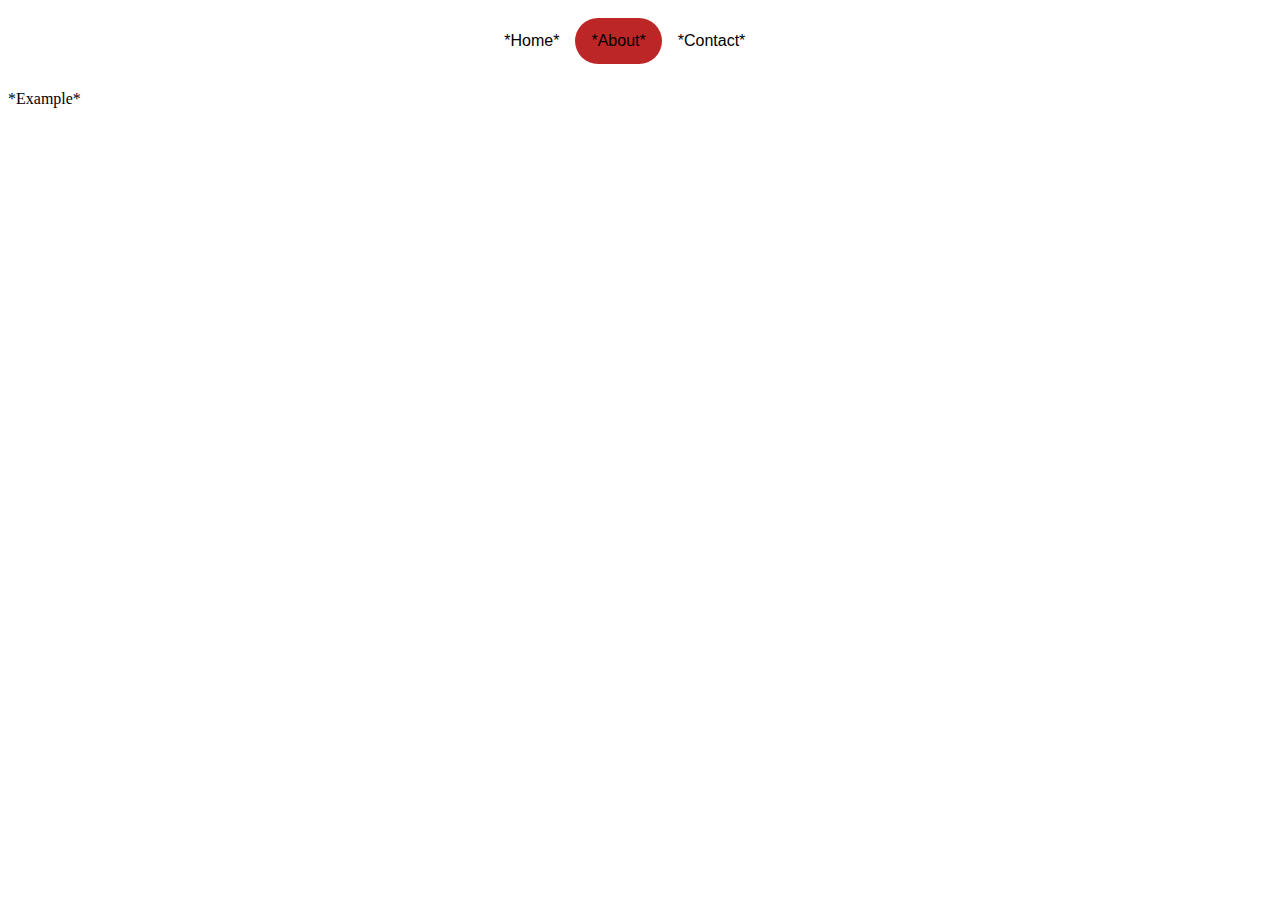
==== docs/about.html @ ad034c46 "change name from src to docs" ====
<!DOCTYPE html>

<html> 
    <head>
        <title>*Title*</title>
        <link rel="stylesheet" href="style.css">
    </head>

    <body>
        <ul>
            <li>
                <a href="index.html">*Home*</a>
            </li>
            <li>
                <a class="active" href="about.html">*About*</a>
            </li>
            <li>
                <a href="contact.html">*Contact*</a>
            </li>
        </ul>

        <p>
            *Example*
        </p>
    </body>

</html>
---- docs/style.css ----
ul {
    list-style-type: none;
    margin: auto;
    width: 24%;
    padding: 10px;
    overflow: hidden;
    background-color: white;
  }
  
  li {
    float: left;
  }
  
  li a {
    display: block;
    color: black;
    text-align: center;
    padding: 14px 16px;
    text-decoration: none;
    border-radius: 25px;
    font-family: Arial, Helvetica, sans-serif;
  }
  
  li a:hover:not(.active) {
    background-color: white;
  }
  
  .active {
    background-color: rgb(189, 38, 38);
  }
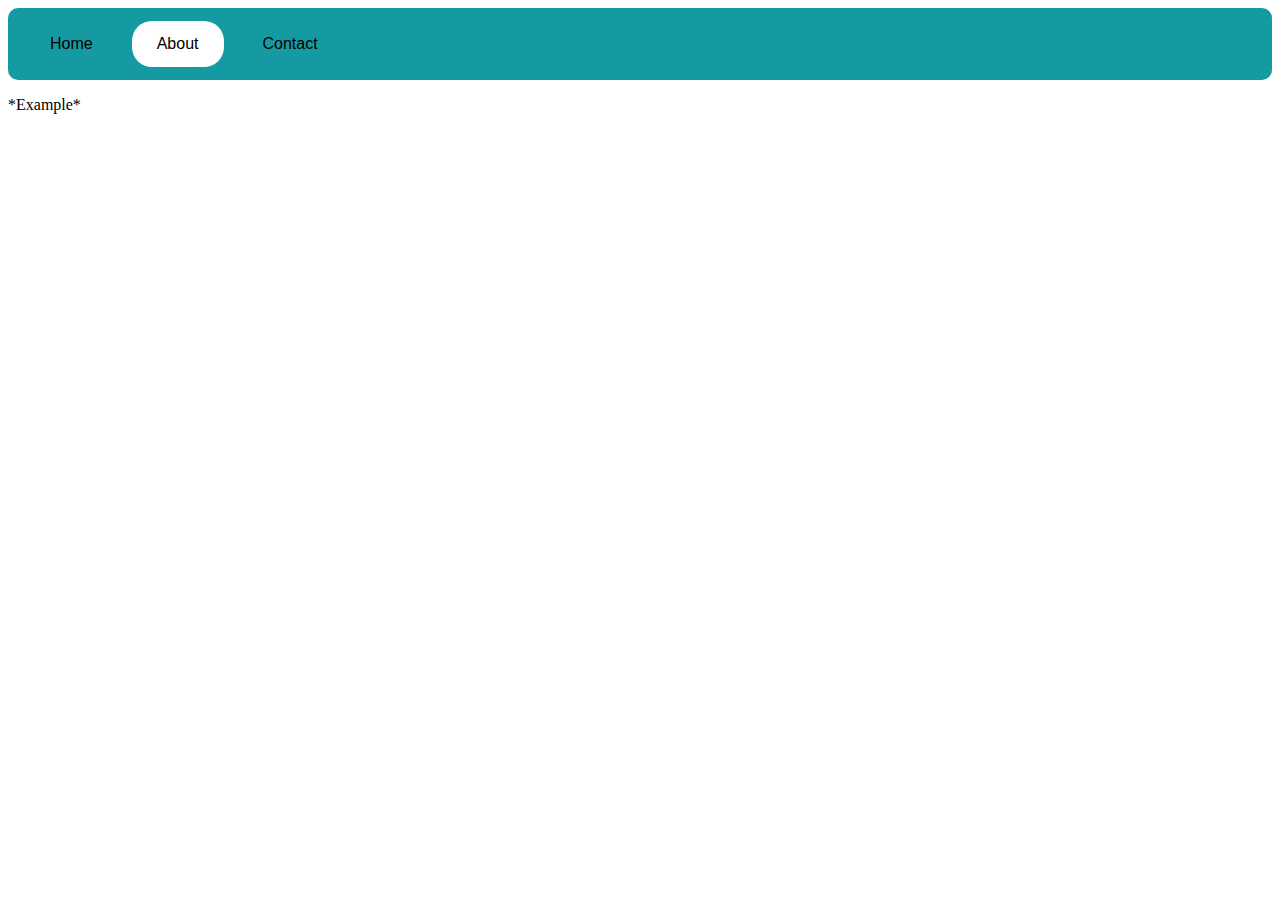
==== commit 295d45b8: "add contact info and adjust nav bar" ====
--- a/docs/about.html
+++ b/docs/about.html
@@ -2,20 +2,20 @@
 
 <html> 
     <head>
-        <title>*Title*</title>
+        <title>Best Electric</title>
         <link rel="stylesheet" href="style.css">
     </head>
 
     <body>
         <ul>
             <li>
-                <a href="index.html">*Home*</a>
+                <a href="index.html">Home</a>
             </li>
             <li>
-                <a class="active" href="about.html">*About*</a>
+                <a class="active" href="about.html">About</a>
             </li>
             <li>
-                <a href="contact.html">*Contact*</a>
+                <a href="contact.html">Contact</a>
             </li>
         </ul>
 
--- a/docs/style.css
+++ b/docs/style.css
@@ -1,24 +1,26 @@
 ul {
     list-style-type: none;
     margin: auto;
-    width: 24%;
     padding: 10px;
     overflow: hidden;
-    background-color: white;
+    background-color: rgb(22, 154, 161);
+    border-radius: 10px;
   }
   
   li {
     float: left;
+    display: inline;
+    padding: 3px 7px;
   }
   
   li a {
     display: block;
     color: black;
     text-align: center;
-    padding: 14px 16px;
+    padding: 14px 25px;
     text-decoration: none;
-    border-radius: 25px;
-    font-family: Arial, Helvetica, sans-serif;
+    border-radius: 20px;
+    font-family: Verdana, Geneva, Tahoma, sans-serif;
   }
   
   li a:hover:not(.active) {
@@ -26,5 +28,9 @@
   }
   
   .active {
-    background-color: rgb(189, 38, 38);
-  }+    background-color: rgb(255, 255, 255);
+  }
+
+contact {
+  font-family: Georgia, 'Times New Roman', Times, serif;
+}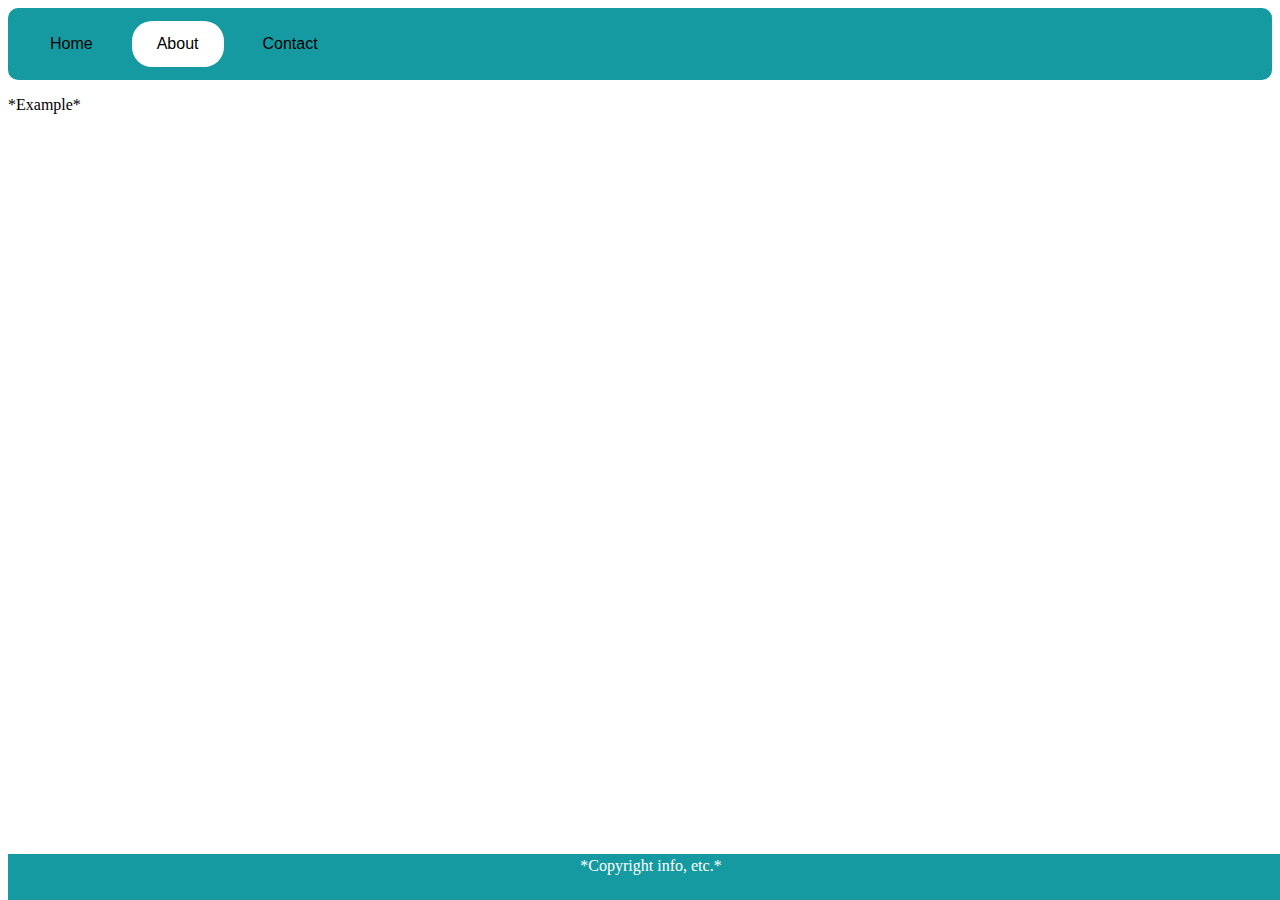
==== commit 2632db76: "add footer" ====
--- a/docs/about.html
+++ b/docs/about.html
@@ -24,4 +24,8 @@
         </p>
     </body>
 
+    <footer>
+        *Copyright info, etc.*
+    </footer>
+
 </html>
--- a/docs/style.css
+++ b/docs/style.css
@@ -33,4 +33,15 @@
 
 contact {
   font-family: Georgia, 'Times New Roman', Times, serif;
+}
+
+footer {
+  text-align: center;
+  padding: 3px;
+  background-color: rgb(22, 154, 161);
+  color: white;
+  position: absolute;
+  bottom: 0;
+  width: 100%;
+  height: 2.5rem;
 }